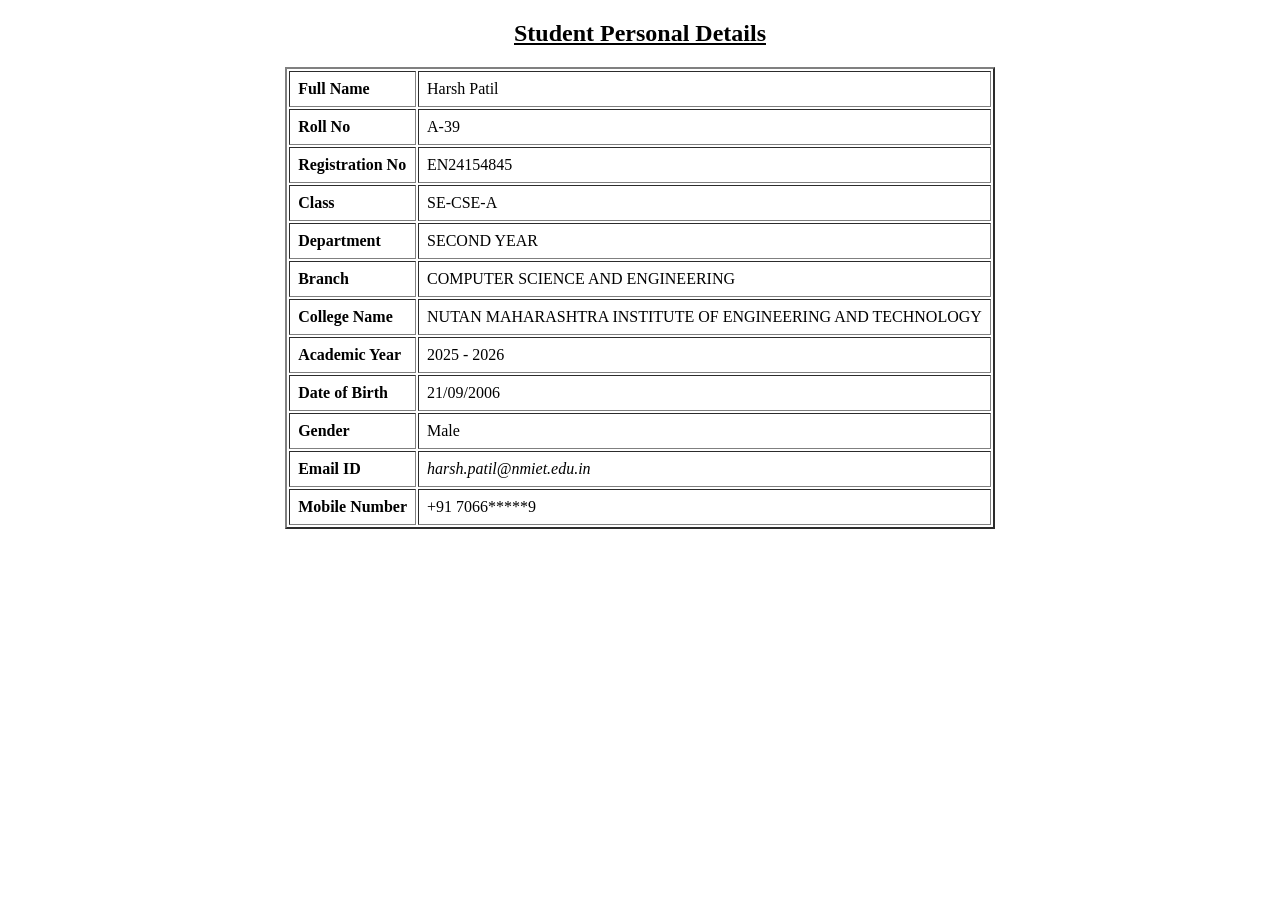
==== WD1/WD1.html @ a7e17e7a "WD1" ====
<!DOCTYPE html>
<html>

<head>
    <title>Personal Details</title>
</head>

<body>

    <center>

        <h2>
            <u>Student Personal Details</u>
        </h2>

        <table border="2" cellpadding="8">

            <tr>
                <td><b>Full Name</b></td>
                <td>Harsh Patil</td>
            </tr>

            <tr>
                <td><b>Roll No</b></td>
                <td>A-39</td>
            </tr>

            <tr>
                <td><b>Registration No</b></td>
                <td>EN24154845</td>
            </tr>

            <tr>
                <td><b>Class</b></td>
                <td>SE-CSE-A</td>
            </tr>

            <tr>
                <td><b>Department</b></td>
                <td>SECOND YEAR</td>
            </tr>

            <tr>
                <td><b>Branch</b></td>
                <td>COMPUTER SCIENCE AND ENGINEERING</td>
            </tr>

            <tr>
                <td><b>College Name</b></td>
                <td>NUTAN MAHARASHTRA INSTITUTE OF ENGINEERING AND TECHNOLOGY</td>
            </tr>

            <tr>
                <td><b>Academic Year</b></td>
                <td>2025 - 2026</td>
            </tr>

            <tr>
                <td><b>Date of Birth</b></td>
                <td>21/09/2006</td>
            </tr>

            <tr>
                <td><b>Gender</b></td>
                <td>Male</td>
            </tr>

            <tr>
                <td><b>Email ID</b></td>
                <td>
                    <i>harsh.patil@nmiet.edu.in</i>
                </td>
            </tr>

            <tr>
                <td><b>Mobile Number</b></td>
                <td>+91 7066*****9</td>
            </tr>

        </table>

    </center>

</body>

</html>
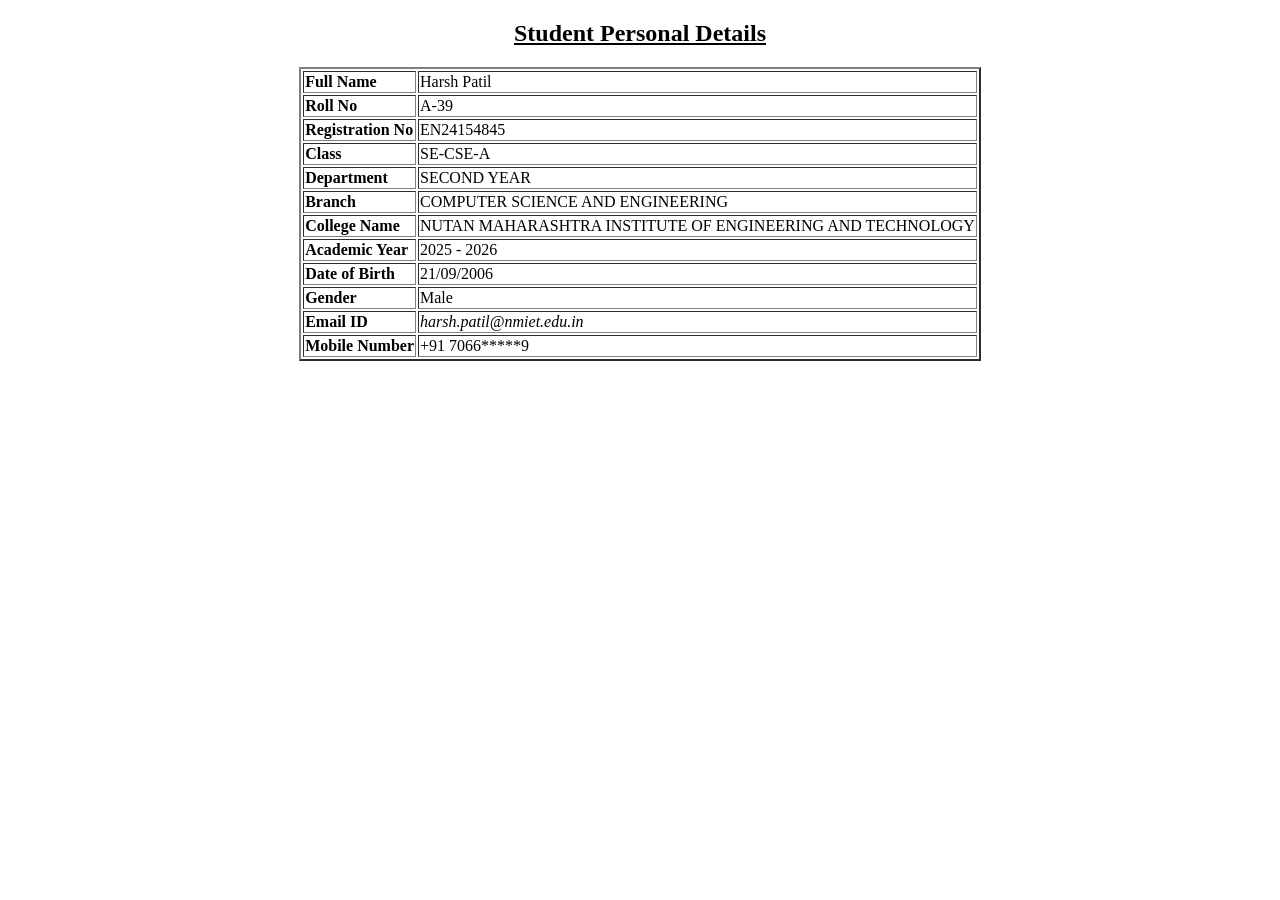
==== commit 14b283c7: "last commit" ====
--- a/WD1/WD1.html
+++ b/WD1/WD1.html
@@ -13,7 +13,7 @@
             <u>Student Personal Details</u>
         </h2>
 
-        <table border="2" cellpadding="8">
+        <table border="2" >
 
             <tr>
                 <td><b>Full Name</b></td>
@@ -83,4 +83,4 @@
 
 </body>
 
-</html>+</html>
